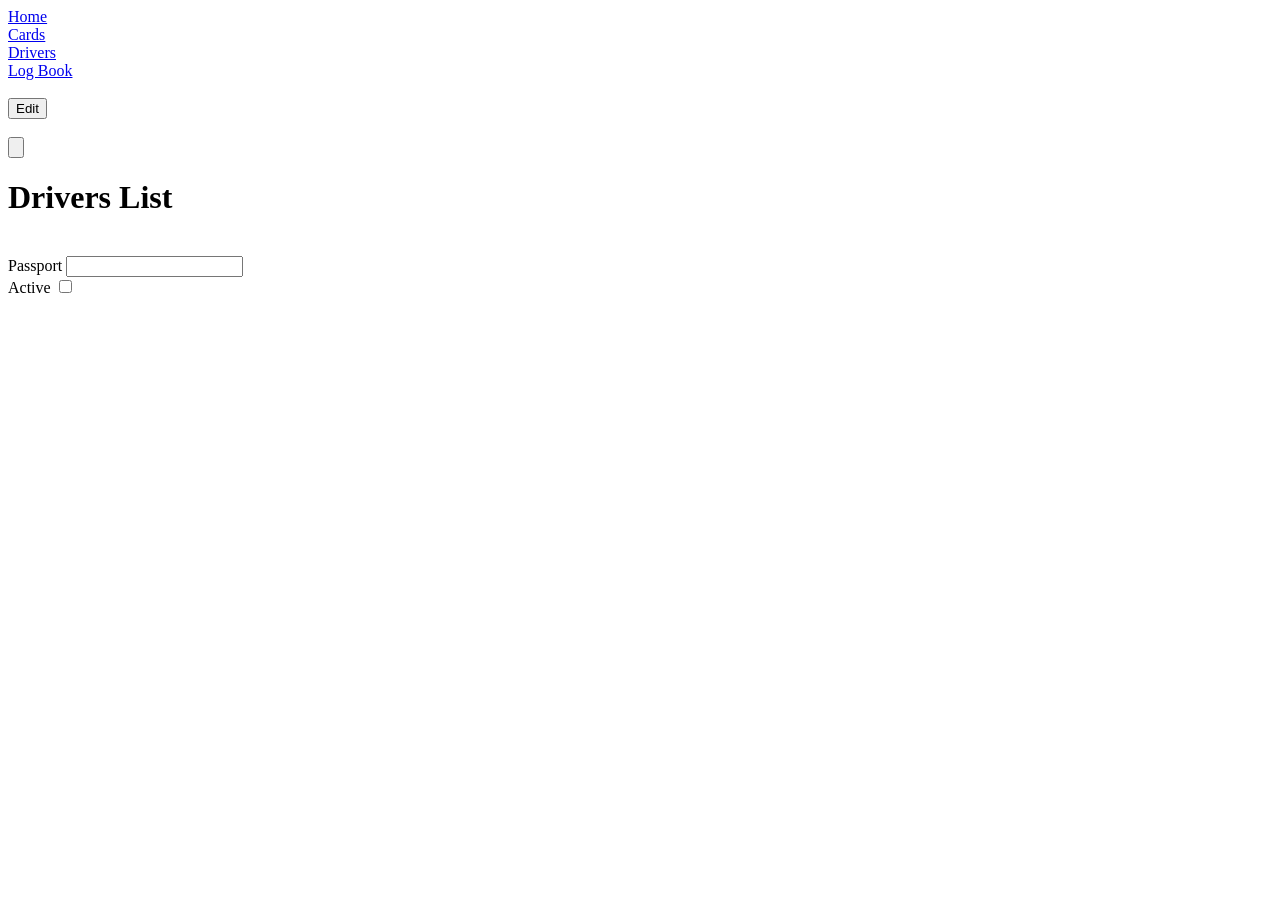
==== src/main/resources/templates/driver_factory.html @ eb6dbbe1 "commit 07-07 home evening" ====
<!DOCTYPE html>
<html lang="en"
      xmlns:th="http://www.thymeleaf.org">
<head>
    <meta charset="UTF-8">
    <meta name="viewport" content="width=device-width, initial-scale=1.0">
    <link rel="stylesheet" th:href="@{/css/driver_factory.css}">
    <script th:src="@{/js/driver_factory.js}" defer></script>
    <title>Fuel Cards</title>
</head>
<body>

    <div class="container">
        <div class="box-1">
            <div class="menu-1"><a href="/">Home</a></div>
            <div class="menu-2"><a href="/fuel_cards">Cards</a></div>
            <div class="menu-3"><a href="/drivers_list">Drivers</a></div>
            <div class="menu-4"><a href="/log_book">Log Book</a></div>
        </div>  

        <div class="box-2">

            <br>
            <form action="driver_factory.html" method="POST">
                <button class="driver-factory-btn" type="button">Edit</button>
            </form>
            <br>
            <form action="driver_factory.html" method="DELETE">
                <input class="driver-factory-btn" type="button" name="Delete" id="btnDelete">
            </form>

        </div>

        <div class="box-3">
            <h1 th:text="|${driverDto.lastName} ${driverDto.firstName}|">Drivers List</h1><br>
            <form th:action="@{/driver_factory}" th:object="${driverDto}" method="post" >
                <label for="passport">Passport</label>
                <input class="driver-factory-form" th:field="*{passport}" type="text" name="passport" id="passport" th:placeholder="${passport}" required>
                <br>
                <label for="isActive">Active</label>
                <input class="driver-factory-form" th:field="*{active}" type="checkbox" name="isActive" id="isActive" th:checked="${driverDto.active}" required>
                <br>
            </form>
            <h3 th:text="|Passport: ${driverDto.passport}|"></h3>
        </div>

            
    </div>
</body>
</html>
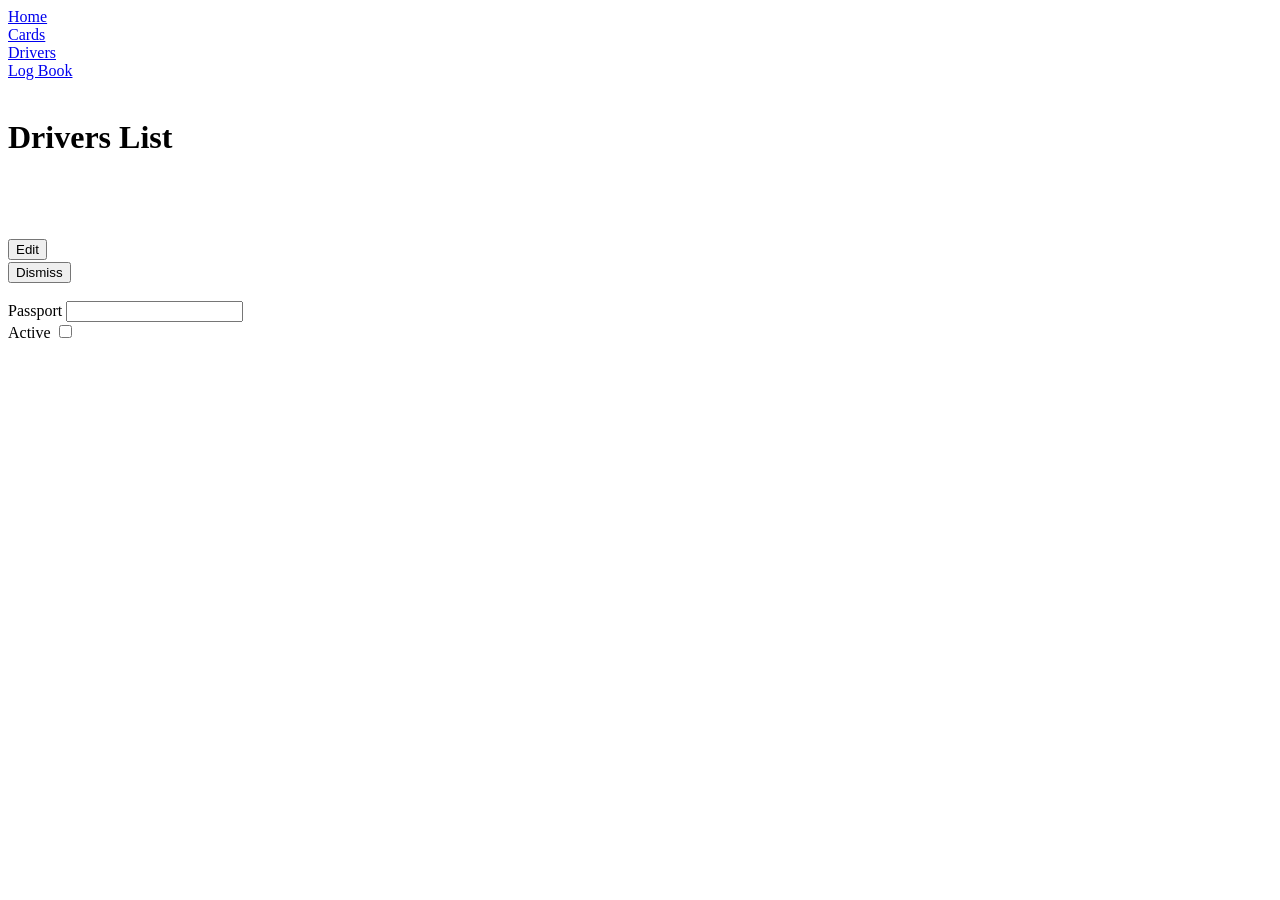
==== commit c377a236: "commit 12-07 home evening" ====
--- a/src/main/resources/templates/driver_factory.html
+++ b/src/main/resources/templates/driver_factory.html
@@ -19,21 +19,20 @@
         </div>  
 
         <div class="box-2">
+            <br>
+            <h1 th:text="|${driverDto.lastName} ${driverDto.firstName}|" th:id="${driverDto.id}" class="driver">Drivers List</h1><br>
+            <h3 th:text="|Passport: ${driverDto.passport}|"></h3>
+            <h3 th:text="|Date of hire: ${driverDto.dateOfHire}|"/>
 
             <br>
-            <form action="driver_factory.html" method="POST">
-                <button class="driver-factory-btn" type="button">Edit</button>
-            </form>
+                <button class="btn-block2" id="driver-factory-btn-edit" type="button">Edit</button>
             <br>
-            <form action="driver_factory.html" method="DELETE">
-                <input class="driver-factory-btn" type="button" name="Delete" id="btnDelete">
-            </form>
+                <button class="btn-block2" id="driver-factory-btn-dismiss" type="button">Dismiss</button>
 
         </div>
 
         <div class="box-3">
-            <h1 th:text="|${driverDto.lastName} ${driverDto.firstName}|">Drivers List</h1><br>
-            <form th:action="@{/driver_factory}" th:object="${driverDto}" method="post" >
+            <form th:action="@{/driver_factory}" th:object="${driverDto}" method="post" class="form-hidden" th:id="editForm">
                 <label for="passport">Passport</label>
                 <input class="driver-factory-form" th:field="*{passport}" type="text" name="passport" id="passport" th:placeholder="${passport}" required>
                 <br>
@@ -41,7 +40,6 @@
                 <input class="driver-factory-form" th:field="*{active}" type="checkbox" name="isActive" id="isActive" th:checked="${driverDto.active}" required>
                 <br>
             </form>
-            <h3 th:text="|Passport: ${driverDto.passport}|"></h3>
         </div>
 
             
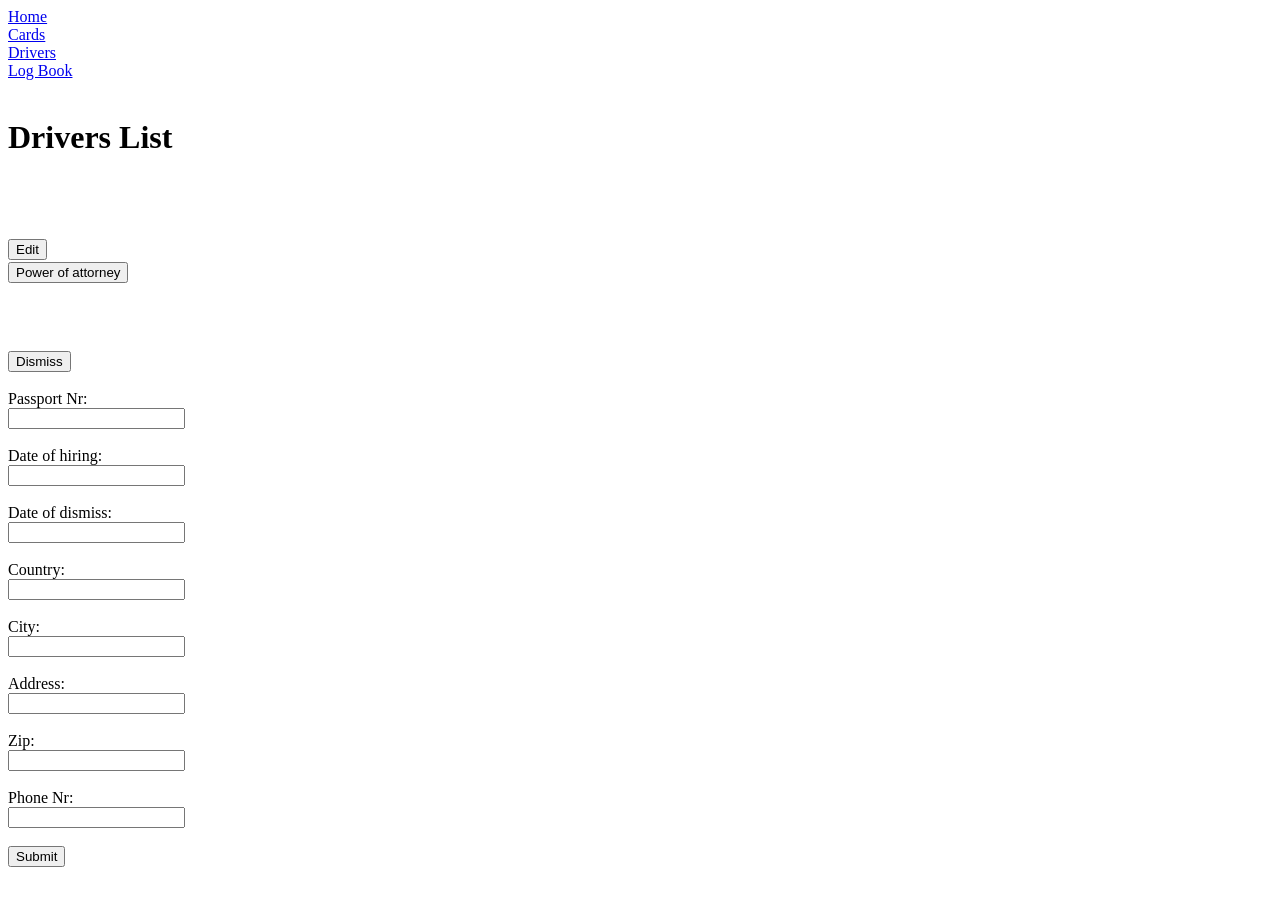
==== commit 48173933: "Commit from work 14-07 evening" ====
--- a/src/main/resources/templates/driver_factory.html
+++ b/src/main/resources/templates/driver_factory.html
@@ -1,12 +1,12 @@
 <!DOCTYPE html>
 <html lang="en"
-      xmlns:th="http://www.thymeleaf.org">
+      xmlns:th="http://www.thymeleaf.org" xmlns="http://www.w3.org/1999/html">
 <head>
     <meta charset="UTF-8">
     <meta name="viewport" content="width=device-width, initial-scale=1.0">
     <link rel="stylesheet" th:href="@{/css/driver_factory.css}">
     <script th:src="@{/js/driver_factory.js}" defer></script>
-    <title>Fuel Cards</title>
+    <title>Driver</title>
 </head>
 <body>
 
@@ -27,18 +27,36 @@
             <br>
                 <button class="btn-block2" id="driver-factory-btn-edit" type="button">Edit</button>
             <br>
-                <button class="btn-block2" id="driver-factory-btn-dismiss" type="button">Dismiss</button>
+            <button class="btn-block2" id="driver-factory-btn-power-of-attorney" type="button">Power of attorney</button>
+            <br>
+            <br>
+            <br>
+            <br>
+            <button class="btn-block2" id="driver-factory-btn-dismiss" type="button">Dismiss</button>
 
         </div>
 
         <div class="box-3">
             <form th:action="@{/driver_factory}" th:object="${driverDto}" method="post" class="form-hidden" th:id="editForm">
-                <label for="passport">Passport</label>
-                <input class="driver-factory-form" th:field="*{passport}" type="text" name="passport" id="passport" th:placeholder="${passport}" required>
-                <br>
-                <label for="isActive">Active</label>
-                <input class="driver-factory-form" th:field="*{active}" type="checkbox" name="isActive" id="isActive" th:checked="${driverDto.active}" required>
-                <br>
+
+                <label for="passport">Passport Nr:</label><br>
+                <input th:field="*{passport}" type="text" id="passport" name="passport"><br><br>
+                <label for="date-of-hire">Date of hiring:</label><br>
+                <input th:field="*{dateOfHire}" type="text" id="date-of-hire" name="dateOfHire"><br><br>
+                <label for="date-of-dismiss">Date of dismiss:</label><br>
+                <input th:field="*{dateOfDismission}" type="text" id="date-of-dismiss" name="dateOfDismission"><br><br>
+                <label for="country">Country:</label><br>
+                <input th:field="*{driversCountry}" type="text" id="country" name="country"><br><br>
+                <label for="city">City:</label><br>
+                <input th:field="*{driversCity}" type="text" id="city" name="city"><br><br>
+                <label for="address">Address:</label><br>
+                <input th:field="*{driversAddress}" type="text" id="address" name="address"><br><br>
+                <label for="zip">Zip:</label><br>
+                <input th:field="*{driversZip}" type="text" id="zip" name="zip"><br><br>
+                <label for="phone">Phone Nr:</label><br>
+                <input th:field="*{driversPhone}" type="text" id="phone" name="phone"><br><br>
+                <input type="submit" value="Submit" id="closeForm">
+
             </form>
         </div>
 
